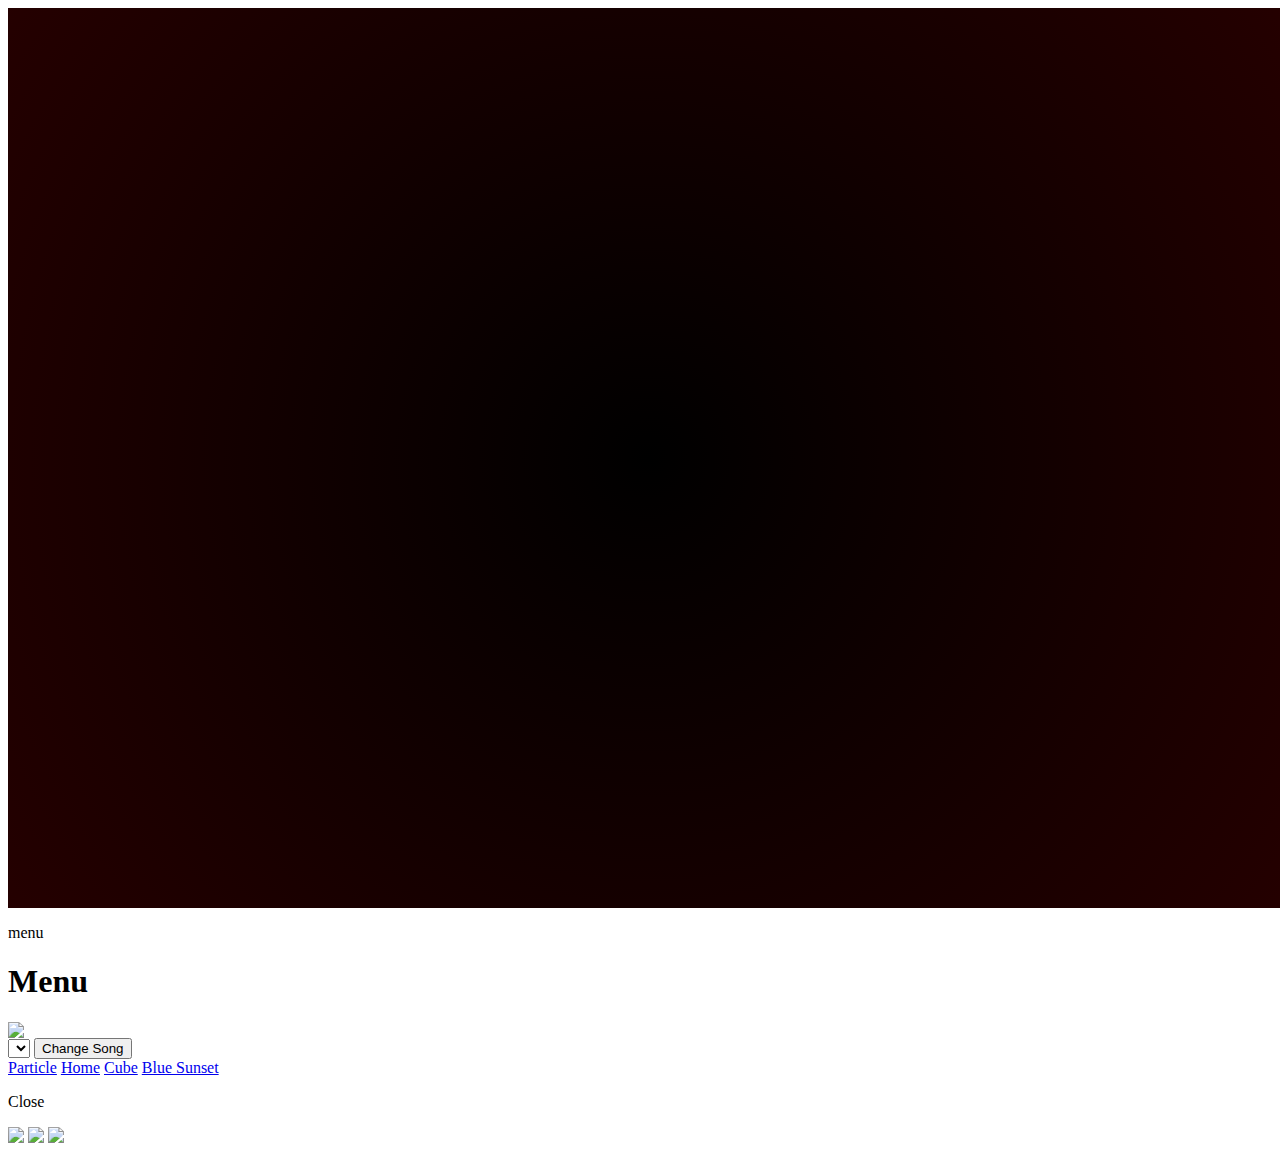
==== spiral.html @ 1a962b58 "Changed spiral song and render times" ====
<html>
<head>

    <link rel="stylesheet" href="css/style.css">
    <script src="jquery-1.11.2.min.js"></script>
	<link href="jquery-1.11.2.min.map">
	<link href="https://fonts.googleapis.com/css?family=Inconsolata" rel="stylesheet">
    <header name="Access-Control-Allow-Origin" value="*" />
</head>
<body>
<div id="visualiser"></div>

<div class="menuLeft menuIn">
	<p class="menuLabel menuToggle"> menu </p>
	<div class="menu">
	<h1 class="menuTitle">Menu</h1>
	<div class="audioControls">
		<audio id="myAudio">
		    <source id="mp3source" src="audio/hellzone.mp3" type="audio/mpeg">
		</audio>
		<div class="player">
			<a class="button" id="play"><img class="playbutton" src="css/pause-button.png"/></a>
			<a class="button" id="mute" href=""></a>
		</div>
		<select id="audioSelect"></select>

		<input type="submit" class="button changeSong" name="listAudio" value="Change Song" />

		<div class="links">
			<a class="particle" href="particle.html">Particle</a>
			<a class="home" href="index.html">Home</a>
			<a class="cube" href="cube.html">Cube</a>
			<a class="sunset" href="sunset.html">Blue Sunset</a>
		</div>

		<div class="menuToggle">
			<p class="closeButton">Close</p>
		</div>
	</div>
</div>
</div>

<img id="eye" src="eye.png" class="hidden">
<img id="tripEye" src="trippyCirc.png" class="hidden">
<img id="spiral" src="colorSpiral.png" class="hidden">
<!-- <img id="face" src="face.png" class="hidden"> -->
<script src="js/three.js"></script>
<script type="text/javascript" src="//cdnjs.cloudflare.com/ajax/libs/lodash.js/0.10.0/lodash.min.js"></script>
<!-- <script src="http://connect.soundcloud.com/sdk.js"></script> -->
<!-- <script src="js/particle.js"></script> -->
<script src="js/spiral.js"></script>
<script src="js/audioSetup.js"></script>
</body>
</html>
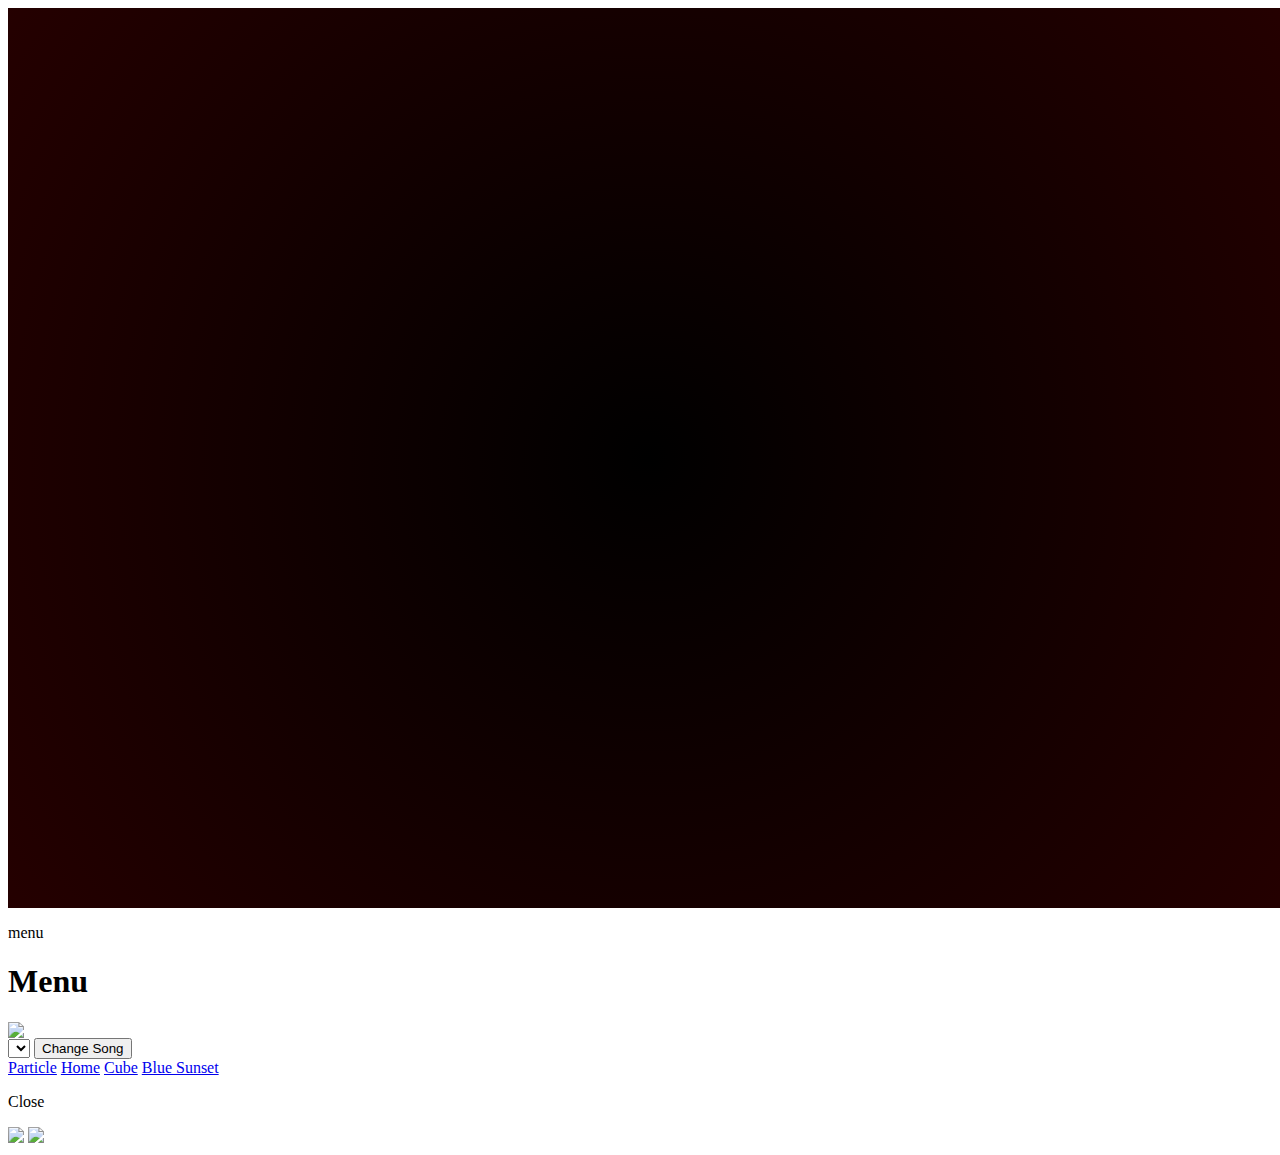
==== commit 908ca2c1: "Added thumbnail" ====
--- a/spiral.html
+++ b/spiral.html
@@ -1,6 +1,6 @@
 <html>
 <head>
-
+	<meta property="og:image" content="thumbnail.png" />
     <link rel="stylesheet" href="css/style.css">
     <script src="jquery-1.11.2.min.js"></script>
 	<link href="jquery-1.11.2.min.map">
@@ -40,9 +40,10 @@
 </div>
 </div>
 
-<img id="eye" src="eye.png" class="hidden">
-<img id="tripEye" src="trippyCirc.png" class="hidden">
+<!-- <img id="eye" src="eye.png" class="hidden"> -->
+<!-- <img id="tripEye" src="trippyCirc.png" class="hidden"> -->
 <img id="spiral" src="colorSpiral.png" class="hidden">
+<img src="thumbnail.png" class="hidden">
 <!-- <img id="face" src="face.png" class="hidden"> -->
 <script src="js/three.js"></script>
 <script type="text/javascript" src="//cdnjs.cloudflare.com/ajax/libs/lodash.js/0.10.0/lodash.min.js"></script>
